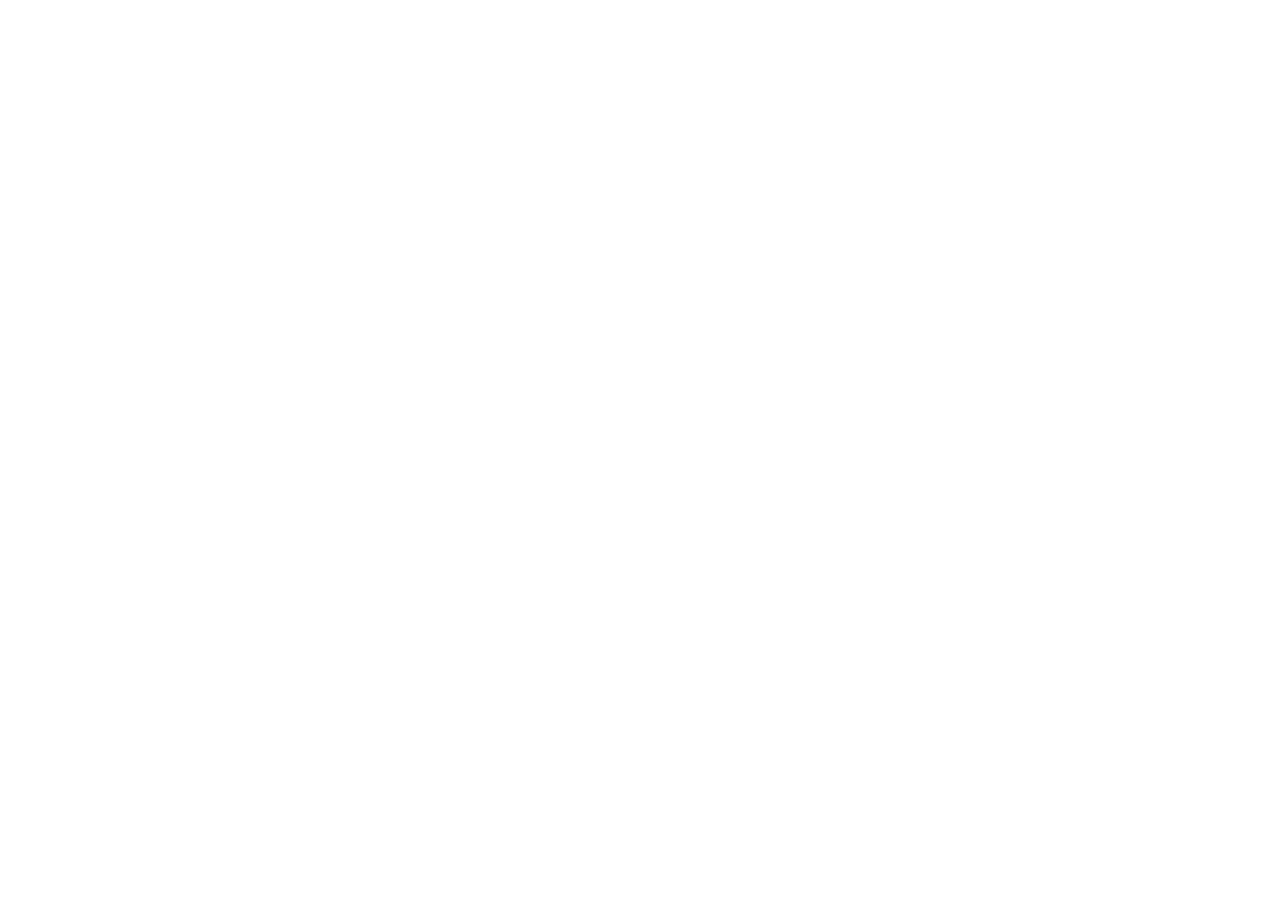
==== exercicio1/index.html @ db99ff92 "first commit" ====
<!-- Gabriel Reis de Brito -->
<!DOCTYPE html>
<html lang="en">
<head>
    <meta charset="UTF-8">
    <meta name="viewport" content="width=device-width, initial-scale=1.0">
    <link rel="stylesheet" href="style.css">
    <title>Document</title>
</head>
<body>
    
</body>
</html>
---- exercicio1/style.css ----
/* Gabriel Reis de Brito */
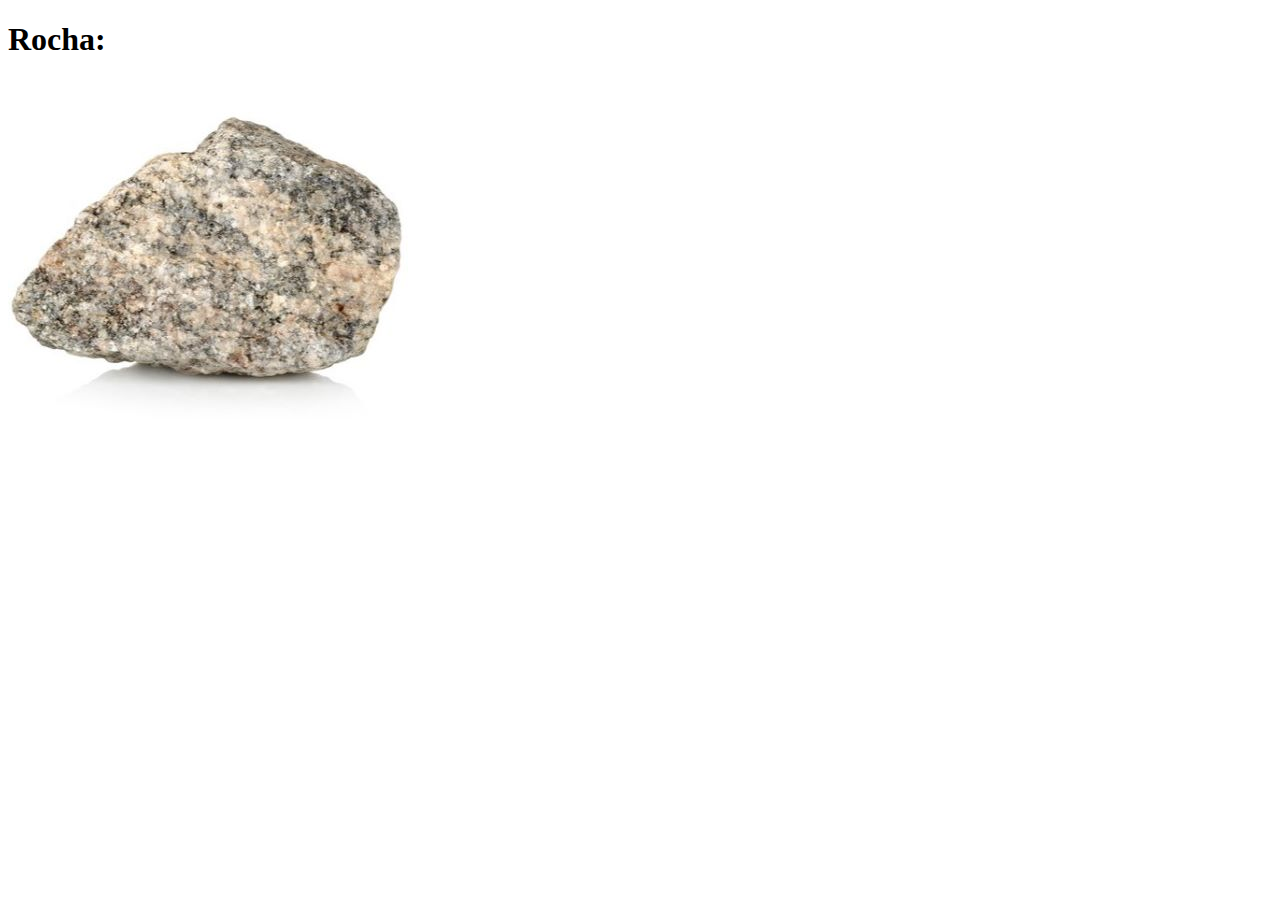
==== commit 2b81fff5: "fim" ====
--- a/exercicio1/index.html
+++ b/exercicio1/index.html
@@ -8,6 +8,11 @@
     <title>Document</title>
 </head>
 <body>
-    
+    <h1>Rocha:</h1>
+    <picture>
+        <source media="(min-width:1024px)" srcset="rocha-granito.jpg">
+        <source media="(min-width:768px)" srcset="rocha-mine.jpg">
+        <img media="(min-width:480px)" src="../exercicio1/o-rocha.jpg">
+    </picture>
 </body>
 </html>